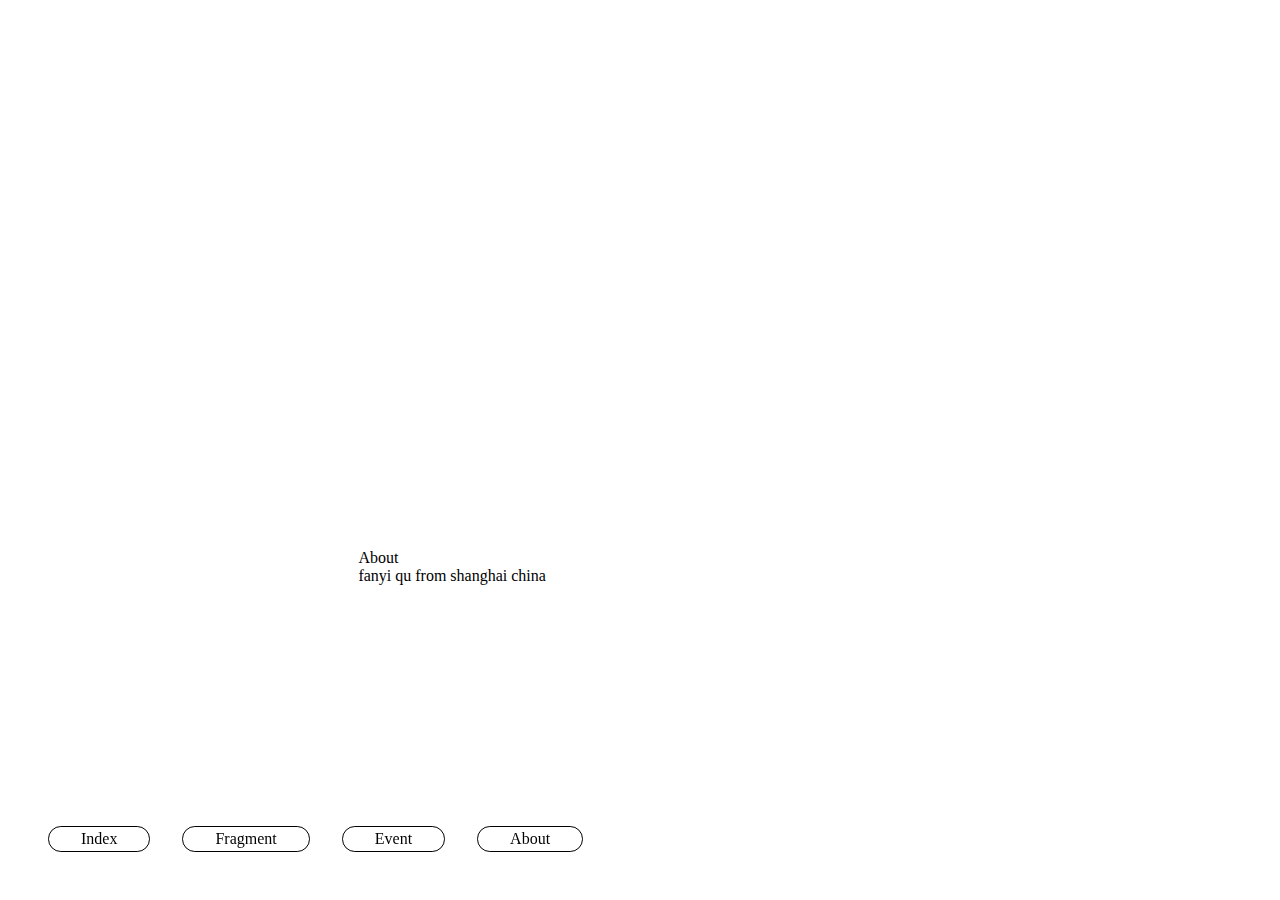
==== about.html @ 373137aa "Add files via upload" ====
<!DOCTYPE html>
<html lang="en">
<head>
    <meta charset="UTF-8">
    <meta name="viewport" content="width=device-width, initial-scale=1.0">
    <link rel="shortcut icon" href="fanyi-2.png">
    <link rel="stylesheet" href="css/test.css">
    <title>About-FanYi Qu</title>
    <style>
        .content {
            display: block;
        }
        .about {
            position: relative;
            height: 100vh;
            width: 100vw;
            overflow: hidden;
        }
        .photo {
            position: absolute;
            max-width: 20vw;
            max-height: 20vh;
        }
        #me {
            z-index: 99;
            max-width: 40vw;
            max-height: 40vh;
        }
        #intro-me {
            position: relative;
            

        }
        #intro-me p {
            position: absolute;
            left:20vw;
            top: 10vh;
            white-space: pre-wrap;
        }
    </style>
</head>
<body>
    <div class="content">
        <nav class="daohang">
            <ul class="nav-link">
              <li><a href="indextest.html">Index</a></li>
              <li><a href="fragment.html">Fragment</a></li>
              <li><a href="event.html">Event</a></li>
              <li><a href="about.html">About</a></li>
            </ul>
        </nav>
        <div class="about">
            
            <div>
                <img class="photo" src="case/IMG_0626 拷贝.png" alt="">
                <img class="photo" src="case/凡怡013 拷贝.png" alt="">
                <img class="photo" src="case/凡怡038 拷贝.png" alt="">
                <img id="me" class="photo" src="case/凡怡048 拷贝 2.png" alt="">
                <img class="photo" src="case/截屏2024-05-15 上午4.07 拷贝.png" alt="">
                <img class="photo" src="case/未标题-1-17 拷贝.png" alt="">
            </div>
            <div id="intro-me">
                <p>About 
fanyi qu from shanghai china</p>
               
            </div>
            
        </div>
    </div>
    
</body>
</html>
<script>
    function getRandomPosition(max) {
            return Math.floor(Math.random() * max);
        }

        window.onload = function() {
            const photos = document.querySelectorAll('.photo');
            photos.forEach(photo => {
                const randomX = getRandomPosition(80);
                const randomY = getRandomPosition(60);

                
                photo.style.left = randomX + 'vw';
                photo.style.top = randomY + 'vh';

            });
            const mepos = document.getElementById('me');
            const me = document.getElementById('intro-me');
            me.style.left = mepos.style.left;
            me.style.top = mepos.style.top;
        };
</script>
---- css/test.css ----
* {
    margin: 0;
    padding: 0;
}
body,html{
    width: 100%;
    height: 100%;
    font-size: 100%;
}
ul li {
    list-style: none;
}
a {
    text-decoration: none;
}
i {
    font-style: normal;
}
/* 基础布局 */
.content {
    scroll-snap-type: y mandatory;
    height: 100vh;
    overflow: scroll;
    /* font-size: 5rem; */
}
.header {
    height: 100vh;
    width:100vw;
    scroll-snap-align: start;
    filter: contrast(5);
    overflow: hidden;
}
.case {
    flex :0 1 100%;
    background-color: rgb(255, 255, 255);
    height: 100vh;
    width:100vw;
    scroll-snap-align: start;
    scroll-padding: -20px;
}

main {
    filter: blur(5px);
}
.name {
    /* background-color: #fff; */
    color: #00000050;
    display: flex;
    position: absolute;
    top: 50%;
    left: 50%;
    transform: translate(-50%, -50%);
    font-size: 8rem;
    font-weight: 800;
    z-index: 1;
}

/* 导航栏 */
.daohang {
    position: fixed;
    z-index: 2;

    display: flex;
    /* justify-content: space-between; */
    /* align-items: center; */
    top: 0%;
    left: 0;

}

.jiaobiao  {
    color: #fff;
    font-size: 50px;
    font-weight: bold;
    text-decoration: none;
}
.nav-link {
    position: fixed;
    bottom: 0%;
    display: flex;
    list-style-type: none;
    padding: 2rem;
}
.nav-link li {
    margin:1rem;
    padding: 0.2rem;
    padding-left: 2rem;
    padding-right: 2rem;
    border: solid 0.1rem;
    background-color: #fff;
    border-radius: 0.8rem;
}
.nav-link li:hover{
    /* margin:1rem; */
    /* padding: 0.2rem; */
    /* padding-left: 2rem; */
    /* padding-right: 2rem; */
    border: solid 0.1rem;
    background-color: #000000;
    border:  #fff;
    scale: 125%;
    transition: 0.5s;
 
}
.nav-link a{
    /* font-size: clamp(1.5rem,1vmax,1.8rem); */
    font-size: 1rem;
    text-decoration: none;
    color: black;
    font-weight: 400;
}
.nav-link a:hover{
    color: #fff;
}

/* 案例区 */

.bg {
    width: 100vw;
    height: 100vh;
    overflow: hidden;
    display: flex;
    position: relative;
    justify-content: center;
    align-items: center;
    filter: blur(20);
}
#intro1::before{
   color: #000000;
    content: "<GravityWave>, 2023";
    position: absolute;
    top: 10%;
    left: 2%;
    font-size: 1.2rem;
    display: block;
    font-weight: 500;
    background-color: #ffffff84;
    z-index: 1;
    padding: 1rem;

}
#intro1::after{
     color: #000000;
     content: "Solo Exhibition \A PVC fabric, 0.5cm*120cm*1000cm  \A 22.04.2023 \A ";
     position: absolute;
     top: 15%;
     left: 2%;
     display: block;
     white-space: pre;
     background-color: #ffffff84;
     z-index: 1;
     padding: 1rem;
 }
 
  #intro2::before{
    color: #000000;
     content: "<City> Series, 2022-2024";
     position: absolute;
     top: 10%;
     left: 2%;
     font-size: 1.2rem;
     display: block;
     font-weight: 500;
     background-color: #ffffff84;
     z-index: 1;
     padding: 1rem;
 
 }
 #intro2::after{
      color: #000000;
      content: "Art IP: Enerten Everywhere Series \A Mixed reality video Series, 4:3  \A 2022-2024 \A ";
      position: absolute;
      top: 15%;
      left: 2%;
      display: block;
      white-space: pre;
      background-color: #ffffff84;
      z-index: 1;
      padding: 1rem;
  }

  #intro3::before{
    color: #000000;
     content: "<Domino>, 2023";
     position: absolute;
     top: 10%;
     left: 2%;
     font-size: 1.2rem;
     display: block;
     font-weight: 500;
     background-color: #ffffff84;
     z-index: 1;
     padding: 1rem;
 
 }
 #intro3::after{
      color: #000000;
      content: "Solo pop up exhibition \A 2000 Domino pieces & 2000 icepop sticks, 1000cm*300cm  \A 13.09.2023 \A ";
      position: absolute;
      top: 15%;
      left: 2%;
      display: block;
      white-space: pre;
      background-color: #ffffff84;
      z-index: 1;
      padding: 1rem;
  }

  #intro4::before{
    color: #000000;
     content: "<48h isolation>, 2021";
     position: absolute;
     top: 10%;
     left: 2%;
     font-size: 1.2rem;
     display: block;
     font-weight: 500;
     background-color: #ffffff84;
     z-index: 1;
     padding: 1rem;
 
 }
 #intro4::after{
      color: #000000;
      content: "Performance Art \A video, 48hours  \A 21.06.2021 \A ";
      position: absolute;
      top: 15%;
      left: 2%;
      display: block;
      white-space: pre;
      background-color: #ffffff84;
      z-index: 1;
      padding: 1rem;
  }
  #intro5::before{
    color: #000000;
     content: "<Observe>, 2021";
     position: absolute;
     top: 10%;
     left: 2%;
     font-size: 1.2rem;
     display: block;
     font-weight: 500;
     background-color: #ffffff84;
     z-index: 1;
     padding: 1rem;
 
 }
 #intro5::after{
      color: #000000;
      content: "Brain-Computer Interface Devices & Performance Art \A Eeg brainwave Device \A 25.11.2021 \A ";
      position: absolute;
      top: 15%;
      left: 2%;
      display: block;
      white-space: pre;
      background-color: #ffffff84;
      z-index: 1;
      padding: 1rem;
  }

.bg video{
    
    height: 80vh;
    width: auto;
    z-index: 0;

}
.sticky {
    position: sticky;
    top:0;
    width: 100vw;
    justify-content: center;
    align-items: center;
    background-color: aqua;
    display: none;
 z-index: 1;
}
.sticky span {
    font-size: 3rem;
}


/* 响应式 */
@media (max-width : 1200px){
    .name{
        font-size: 5rem;
    }
    .nav-link a{
        font-size: 4vw;
    }
    .bg video {
        width:auto;
        height:100vh;
    }
    .sticky {
        display: flex;
    }
    #intro1::after {
        display: none;
    }
    #intro1::before{
        display: none;
    }
    .bg span {
        display: none;
    }
}
@media (max-width : 4000px){
    .name{
        font-size: 6rem;
    }

}
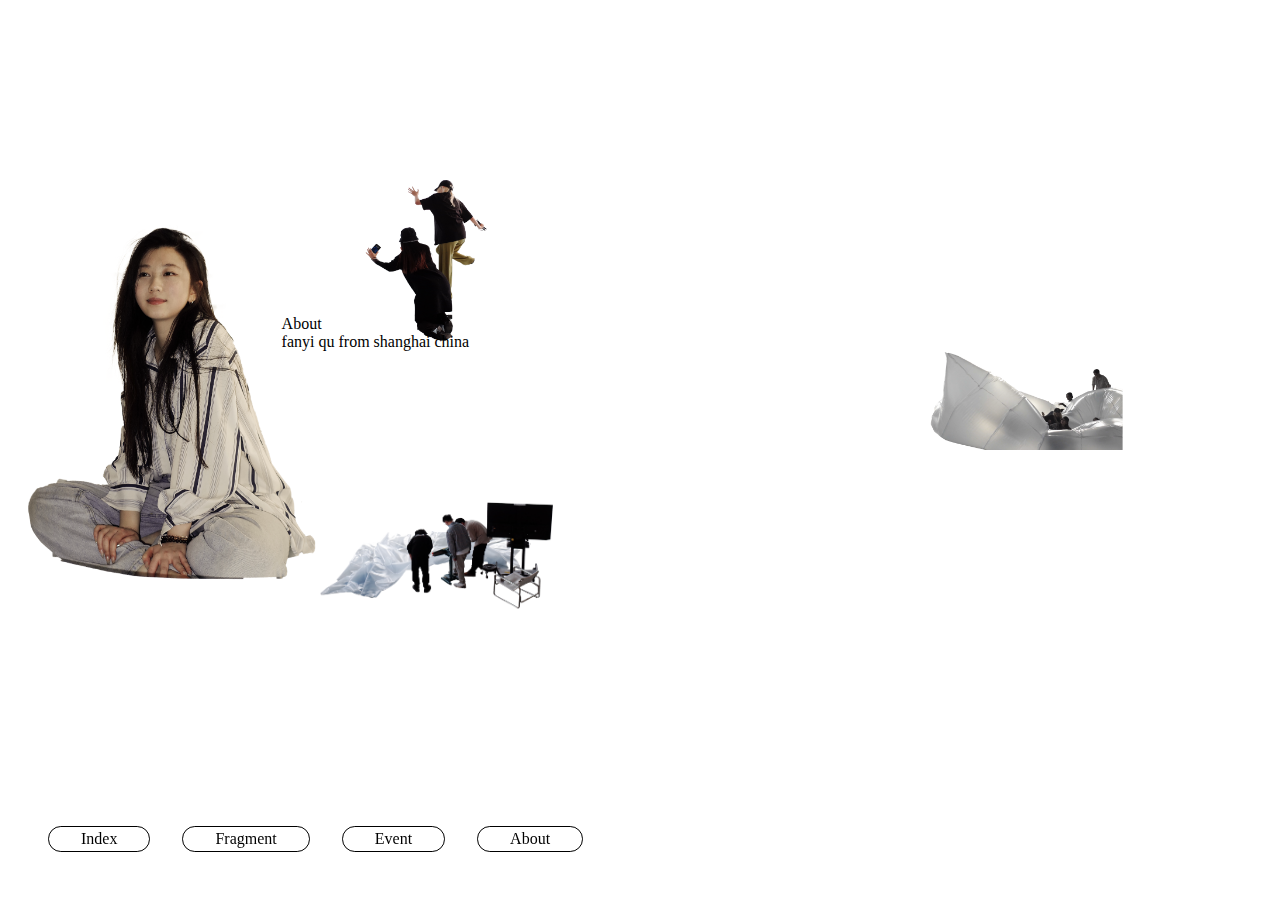
==== commit b8a2cbb9: "Update about.html" ====
--- a/about.html
+++ b/about.html
@@ -43,7 +43,7 @@
     <div class="content">
         <nav class="daohang">
             <ul class="nav-link">
-              <li><a href="indextest.html">Index</a></li>
+              <li><a href="index.html">Index</a></li>
               <li><a href="fragment.html">Fragment</a></li>
               <li><a href="event.html">Event</a></li>
               <li><a href="about.html">About</a></li>
@@ -91,4 +91,4 @@
             me.style.left = mepos.style.left;
             me.style.top = mepos.style.top;
         };
-</script>+</script>
